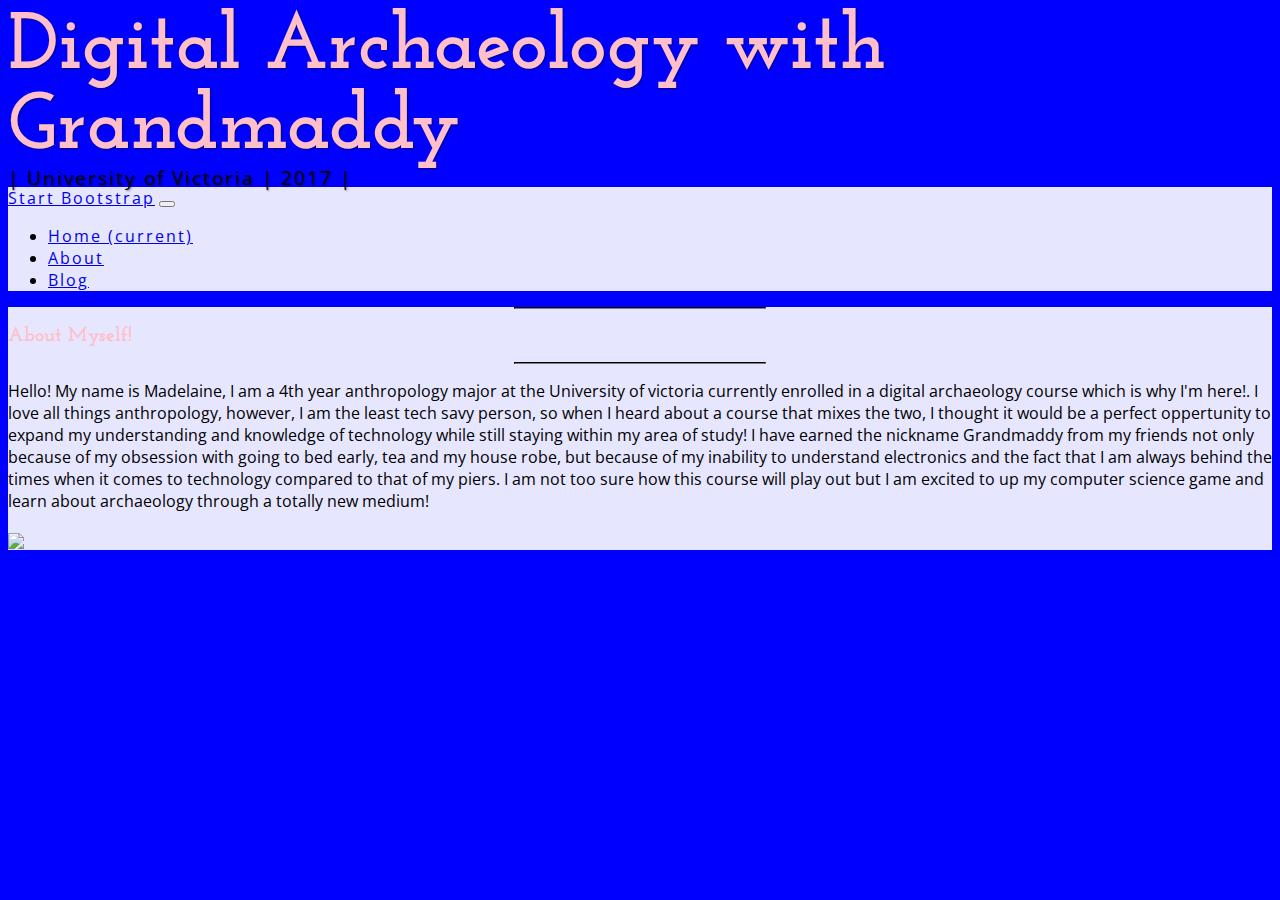
==== about.html @ ee33e9ff "Update about.html" ====
<!DOCTYPE html>
<html lang="en">

  <head>

    <meta charset="utf-8">
    <meta name="viewport" content="width=device-width, initial-scale=1, shrink-to-fit=no">
    <meta name="description" content="">
    <meta name="author" content="">

    <title>Business Casual - Start Bootstrap Theme</title>

    <!-- Bootstrap core CSS -->
    <link href="vendor/bootstrap/css/bootstrap.min.css" rel="stylesheet">

    <!-- Custom fonts for this template -->
    <link href="https://fonts.googleapis.com/css?family=Open+Sans:300italic,400italic,600italic,700italic,800italic,400,300,600,700,800" rel="stylesheet" type="text/css">
    <link href="https://fonts.googleapis.com/css?family=Josefin+Slab:100,300,400,600,700,100italic,300italic,400italic,600italic,700italic" rel="stylesheet" type="text/css">

    <!-- Custom styles for this template -->
    <link href="css/business-casual.css" rel="stylesheet">

  </head>

  <body>
    <div class="tagline-upper text-center text-heading text-shadow text-#003300 mt-5 d-none d-lg-block">Digital Archaeology with Grandmaddy</div>
    <div class="tagline-lower text-center text-expanded text-shadow text-uppercase text-#003300 mb-5 d-none d-lg-block">| University of Victoria | 2017 |</div>

    <!-- Navigation -->
    <nav class="navbar navbar-expand-lg navbar-light bg-faded py-lg-4">
      <div class="container">
        <a class="navbar-brand text-uppercase text-expanded font-weight-bold d-lg-none" href="#">Start Bootstrap</a>
        <button class="navbar-toggler" type="button" data-toggle="collapse" data-target="#navbarResponsive" aria-controls="navbarResponsive" aria-expanded="false" aria-label="Toggle navigation">
          <span class="navbar-toggler-icon"></span>
        </button>
        <div class="collapse navbar-collapse" id="navbarResponsive">
          <ul class="navbar-nav mx-auto">
            <li class="nav-item px-lg-4">
              <a class="nav-link text-uppercase text-expanded" href="index.html">Home
                <span class="sr-only">(current)</span>
              </a>
            </li>
            <li class="nav-item active px-lg-4">
              <a class="nav-link text-uppercase text-expanded" href="about.html">About</a>
            </li>
            <li class="nav-item px-lg-4">
              <a class="nav-link text-uppercase text-expanded" href="blog.html">Blog</a>
            </li>
            <!-- hiding 
            <li class="nav-item px-lg-4">
              <a class="nav-link text-uppercase text-expanded" href="contact.html">Contact</a>
            </li>
            -->
          </ul>
        </div>
      </div>
    </nav>

    <div class="container">

      <div class="bg-faded p-4 my-4">
        <hr class="divider">
        <h2 class="text-center text-lg text-uppercase my-0">About
          <strong>Myself!</strong>
        </h2>
        <hr class="divider">
        <p>Hello! My name is Madelaine, I am a 4th year anthropology major at the University of victoria currently enrolled in a digital archaeology course which is why I'm here!. I love all things anthropology, however, I am the least tech savy person, so when I heard about a course that mixes the two, I thought it would be a perfect oppertunity to expand my understanding and knowledge of technology while still staying within my area of study! I have earned the nickname Grandmaddy from my friends not only because of my obsession with going to bed early, tea and my house robe, but because of my inability to understand electronics and the fact that I am always behind the times when it comes to technology compared to that of my piers. I am not too sure how this course will play out but I am excited to up my computer science game and learn about archaeology through a totally new medium!</p>
        <div class="row">
          <div class="col-lg-6">
             <img align="center" src="img/IMG_3381.jpg" width="700" lenth="700"> 
            
         
          </div>
    
             
        </div>
      </div>
    <!-- /.container -->

    <footer class="bg-faded text-center py-5">
      <div class="container">
        <!--
        <p class="m-0">Copyright &copy; Your Website 2017</p> -->
      </div>
    </footer>

    <!-- Bootstrap core JavaScript -->
    <script src="vendor/jquery/jquery.min.js"></script>
    <script src="vendor/popper/popper.min.js"></script>
    <script src="vendor/bootstrap/js/bootstrap.min.js"></script>

  </body>

</html>
---- css/business-casual.css ----
/*!
 * Start Bootstrap - Business Casual (http://startbootstrap.com/template-overviews/business-casual)
 * Copyright 2013-2017 Start Bootstrap
 * Licensed under MIT (https://github.com/BlackrockDigital/startbootstrap-business-casual/blob/master/LICENSE)
 */

body {
  font-family: "Open Sans", Helvetica, Arial, sans-serif;
  <!-- hide image
  background: url('../img/background-2076334_960_720.jpg') no-repeat center center fixed;
  -->
  -webkit-background-size: cover;
  -moz-background-size: cover;
  background-size: cover;
  -o-background-size: cover;
  background-color: blue;
}

h1, h2, h3, h4, h5, h6, .text-heading {
  font-family: "Josefin Slab", "Helvetica Neue", Helvetica, Arial, sans-serif;
  color: pink;
}

h1 {
  font-size: 4rem;
  color: pink;
}

.tagline-upper {
  font-size: 5rem;
  font-weight: 700;
  line-height: 1;
}

.tagline-lower {
  font-size: 1.2rem;
  line-height: 1;
}

.text-expanded {
  letter-spacing: 2px;
}

.text-shadow {
  text-shadow: 1px 1px 2px rgba(0, 0, 0, 0.5);
}

.text-lg {
  font-size: 1.25rem;
}

.bg-faded {
  background-color: rgba(255, 255, 255, 0.9);
}

.bg-overlay {
  background-color: rgba(0, 0, 0, 0.7);
}

hr.divider {
  border-color: #292b2c;
  max-width: 250px;
}

.map-container iframe {
  pointer-events: none;
}

.map-container iframe.clicked {
  pointer-events: auto;
}
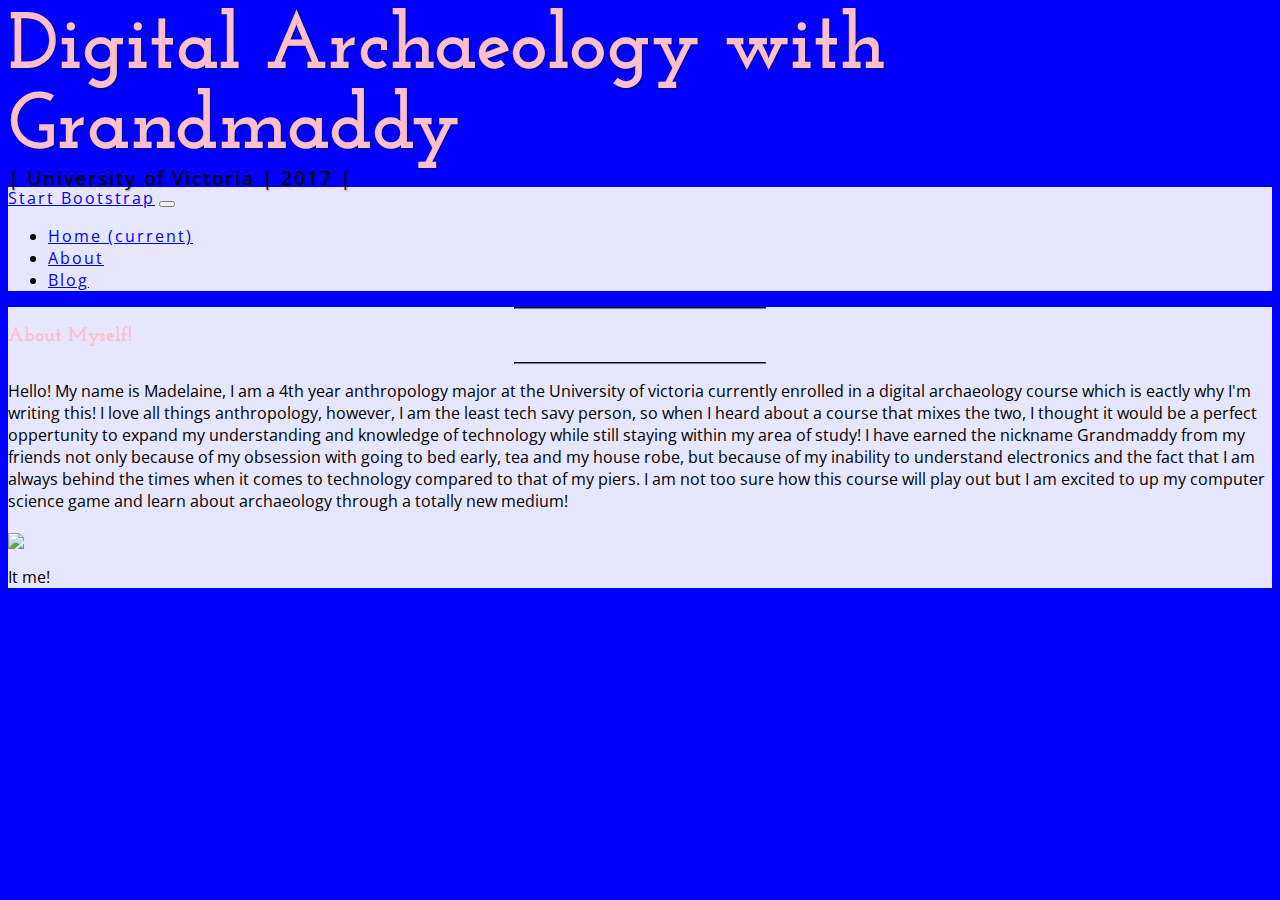
==== commit bbca32a3: "Update about.html" ====
--- a/about.html
+++ b/about.html
@@ -64,10 +64,11 @@
           <strong>Myself!</strong>
         </h2>
         <hr class="divider">
-        <p>Hello! My name is Madelaine, I am a 4th year anthropology major at the University of victoria currently enrolled in a digital archaeology course which is why I'm here!. I love all things anthropology, however, I am the least tech savy person, so when I heard about a course that mixes the two, I thought it would be a perfect oppertunity to expand my understanding and knowledge of technology while still staying within my area of study! I have earned the nickname Grandmaddy from my friends not only because of my obsession with going to bed early, tea and my house robe, but because of my inability to understand electronics and the fact that I am always behind the times when it comes to technology compared to that of my piers. I am not too sure how this course will play out but I am excited to up my computer science game and learn about archaeology through a totally new medium!</p>
+        <p>Hello! My name is Madelaine, I am a 4th year anthropology major at the University of victoria currently enrolled in a digital archaeology course which is eactly why I'm writing this! I love all things anthropology, however, I am the least tech savy person, so when I heard about a course that mixes the two, I thought it would be a perfect oppertunity to expand my understanding and knowledge of technology while still staying within my area of study! I have earned the nickname Grandmaddy from my friends not only because of my obsession with going to bed early, tea and my house robe, but because of my inability to understand electronics and the fact that I am always behind the times when it comes to technology compared to that of my piers. I am not too sure how this course will play out but I am excited to up my computer science game and learn about archaeology through a totally new medium!</p>
         <div class="row">
           <div class="col-lg-6">
              <img align="center" src="img/IMG_3381.jpg" width="700" lenth="700"> 
+            <p> It me! </P>
             
          
           </div>
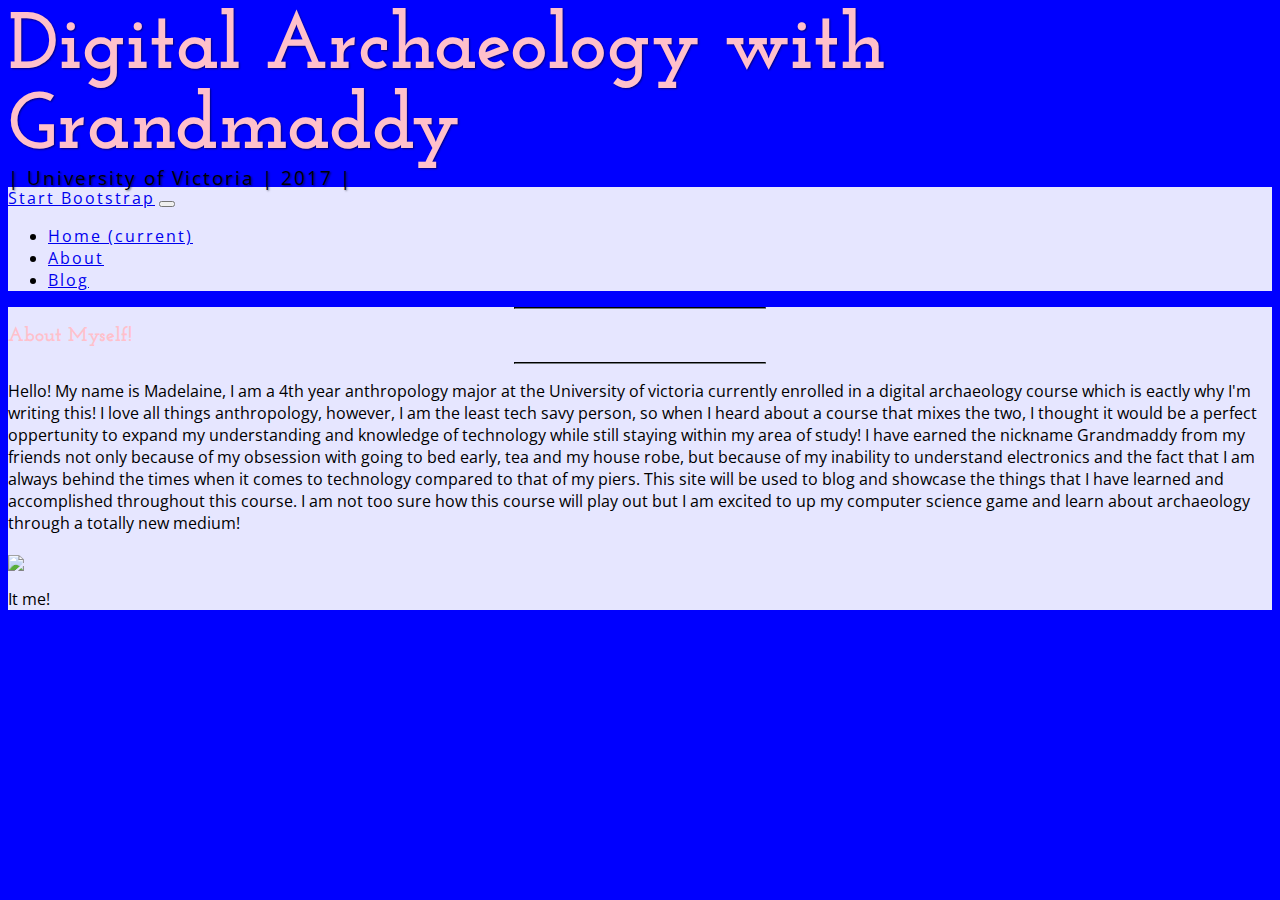
==== commit a72e9984: "Update about.html" ====
--- a/about.html
+++ b/about.html
@@ -46,11 +46,12 @@
             <li class="nav-item px-lg-4">
               <a class="nav-link text-uppercase text-expanded" href="blog.html">Blog</a>
             </li>
-            <!-- hiding 
+            <!--
             <li class="nav-item px-lg-4">
               <a class="nav-link text-uppercase text-expanded" href="contact.html">Contact</a>
             </li>
-            -->
+-->
+           
           </ul>
         </div>
       </div>
@@ -64,7 +65,7 @@
           <strong>Myself!</strong>
         </h2>
         <hr class="divider">
-        <p>Hello! My name is Madelaine, I am a 4th year anthropology major at the University of victoria currently enrolled in a digital archaeology course which is eactly why I'm writing this! I love all things anthropology, however, I am the least tech savy person, so when I heard about a course that mixes the two, I thought it would be a perfect oppertunity to expand my understanding and knowledge of technology while still staying within my area of study! I have earned the nickname Grandmaddy from my friends not only because of my obsession with going to bed early, tea and my house robe, but because of my inability to understand electronics and the fact that I am always behind the times when it comes to technology compared to that of my piers. I am not too sure how this course will play out but I am excited to up my computer science game and learn about archaeology through a totally new medium!</p>
+        <p>Hello! My name is Madelaine, I am a 4th year anthropology major at the University of victoria currently enrolled in a digital archaeology course which is eactly why I'm writing this! I love all things anthropology, however, I am the least tech savy person, so when I heard about a course that mixes the two, I thought it would be a perfect oppertunity to expand my understanding and knowledge of technology while still staying within my area of study! I have earned the nickname Grandmaddy from my friends not only because of my obsession with going to bed early, tea and my house robe, but because of my inability to understand electronics and the fact that I am always behind the times when it comes to technology compared to that of my piers. This site will be used to blog and showcase the things that I have learned and accomplished throughout this course. I am not too sure how this course will play out but I am excited to up my computer science game and learn about archaeology through a totally new medium!</p>
         <div class="row">
           <div class="col-lg-6">
              <img align="center" src="img/IMG_3381.jpg" width="700" lenth="700"> 
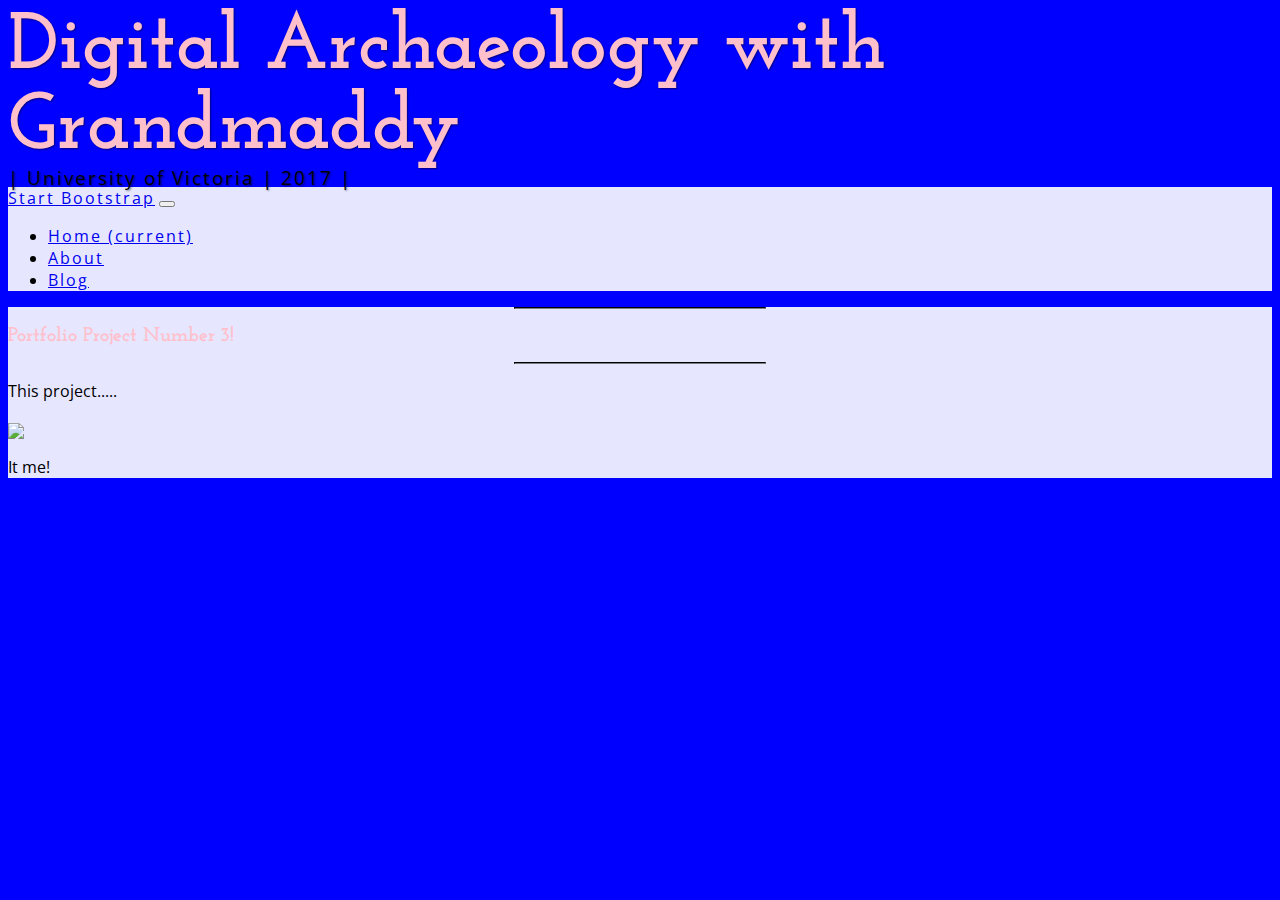
==== commit 7b6e12d2: "Update about.html" ====
--- a/about.html
+++ b/about.html
@@ -41,10 +41,10 @@
               </a>
             </li>
             <li class="nav-item active px-lg-4">
-              <a class="nav-link text-uppercase text-expanded" href="about.html">About</a>
+              <a class="nav-link text-uppercase text-expanded" href="Portfolio Proj. 3.html">About</a>
             </li>
             <li class="nav-item px-lg-4">
-              <a class="nav-link text-uppercase text-expanded" href="blog.html">Blog</a>
+              <a class="nav-link text-uppercase text-expanded" href="Portfolio Proj. 2.html">Blog</a>
             </li>
             <!--
             <li class="nav-item px-lg-4">
@@ -61,11 +61,11 @@
 
       <div class="bg-faded p-4 my-4">
         <hr class="divider">
-        <h2 class="text-center text-lg text-uppercase my-0">About
-          <strong>Myself!</strong>
+        <h2 class="text-center text-lg text-uppercase my-0">Portfolio Project 
+          <strong>Number 3!</strong>
         </h2>
         <hr class="divider">
-        <p>Hello! My name is Madelaine, I am a 4th year anthropology major at the University of victoria currently enrolled in a digital archaeology course which is eactly why I'm writing this! I love all things anthropology, however, I am the least tech savy person, so when I heard about a course that mixes the two, I thought it would be a perfect oppertunity to expand my understanding and knowledge of technology while still staying within my area of study! I have earned the nickname Grandmaddy from my friends not only because of my obsession with going to bed early, tea and my house robe, but because of my inability to understand electronics and the fact that I am always behind the times when it comes to technology compared to that of my piers. This site will be used to blog and showcase the things that I have learned and accomplished throughout this course. I am not too sure how this course will play out but I am excited to up my computer science game and learn about archaeology through a totally new medium!</p>
+        <p> This project.....</p>
         <div class="row">
           <div class="col-lg-6">
              <img align="center" src="img/IMG_3381.jpg" width="700" lenth="700"> 
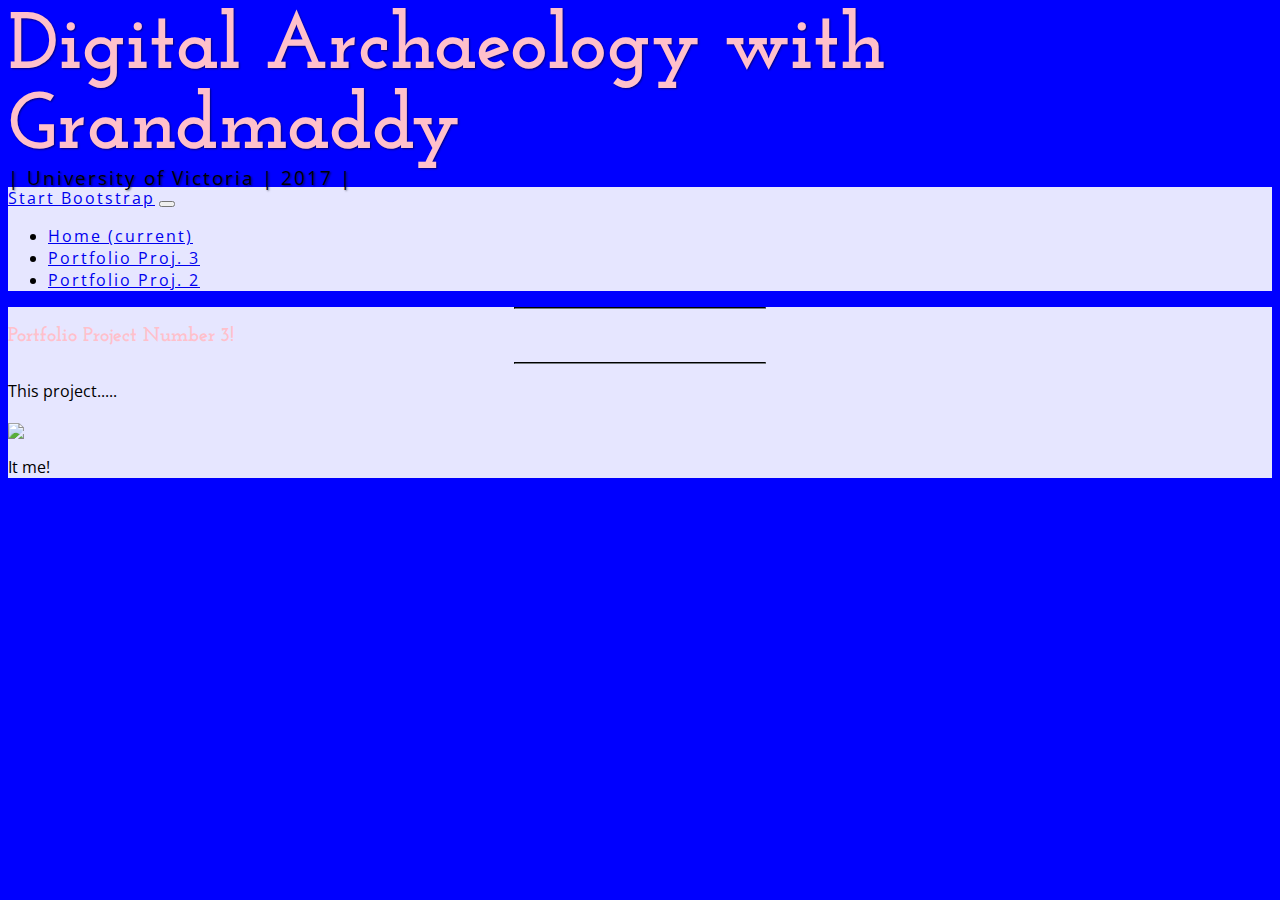
==== commit 6166f61c: "Update about.html" ====
--- a/about.html
+++ b/about.html
@@ -41,10 +41,10 @@
               </a>
             </li>
             <li class="nav-item active px-lg-4">
-              <a class="nav-link text-uppercase text-expanded" href="Portfolio Proj. 3.html">About</a>
+              <a class="nav-link text-uppercase text-expanded" href="Portfolio Proj. 3.html">Portfolio Proj. 3</a>
             </li>
             <li class="nav-item px-lg-4">
-              <a class="nav-link text-uppercase text-expanded" href="Portfolio Proj. 2.html">Blog</a>
+              <a class="nav-link text-uppercase text-expanded" href="Portfolio Proj. 2.html">Portfolio  Proj. 2</a>
             </li>
             <!--
             <li class="nav-item px-lg-4">
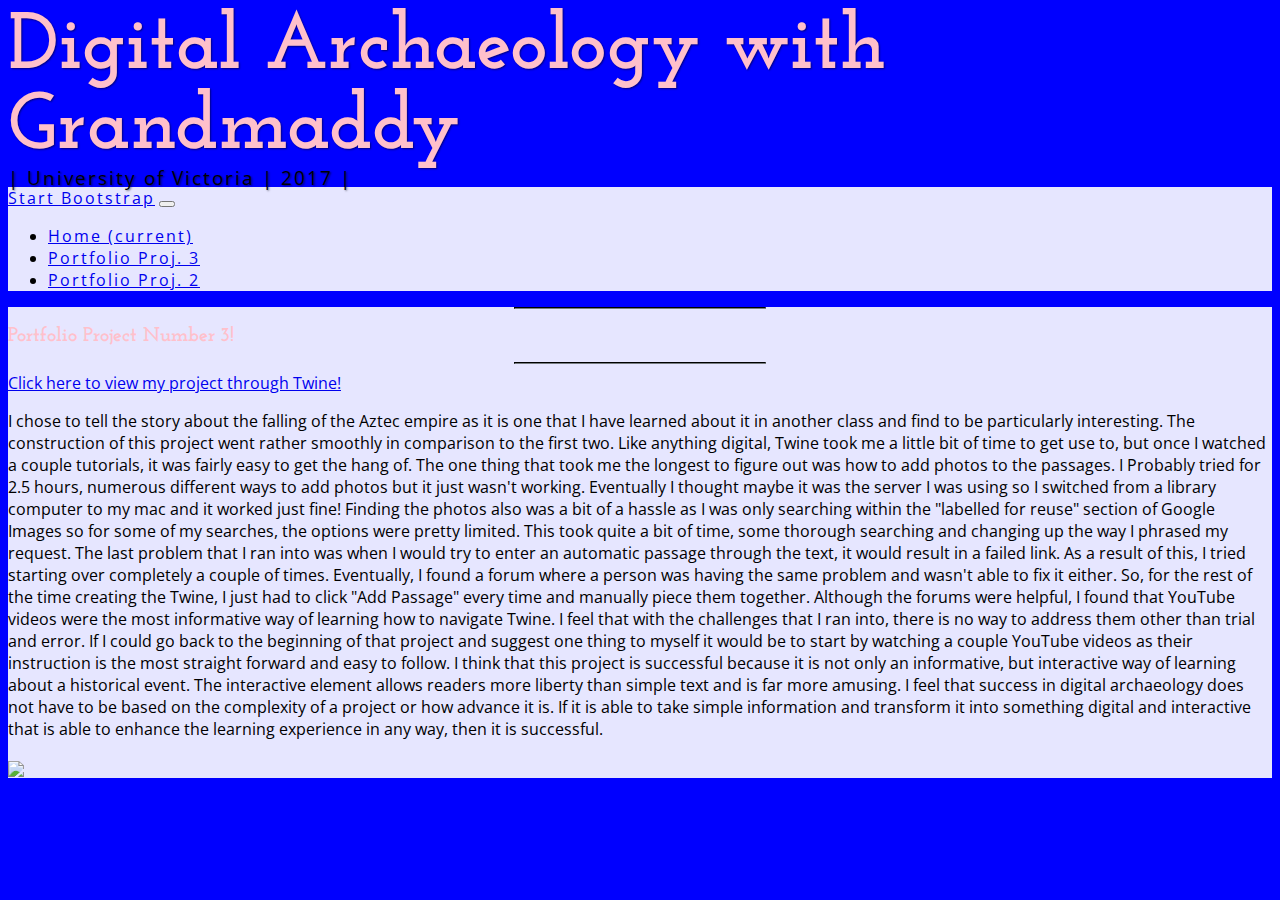
==== commit ef33c3e4: "Update about.html" ====
--- a/about.html
+++ b/about.html
@@ -41,10 +41,10 @@
               </a>
             </li>
             <li class="nav-item active px-lg-4">
-              <a class="nav-link text-uppercase text-expanded" href="Portfolio Proj. 3.html">Portfolio Proj. 3</a>
+              <a class="nav-link text-uppercase text-expanded" href="about.html">Portfolio Proj. 3</a>
             </li>
             <li class="nav-item px-lg-4">
-              <a class="nav-link text-uppercase text-expanded" href="Portfolio Proj. 2.html">Portfolio  Proj. 2</a>
+              <a class="nav-link text-uppercase text-expanded" href="blog.html">Portfolio  Proj. 2</a>
             </li>
             <!--
             <li class="nav-item px-lg-4">
@@ -65,11 +65,12 @@
           <strong>Number 3!</strong>
         </h2>
         <hr class="divider">
-        <p> This project.....</p>
+        <a href="https://twinery.org/2/#!/stories/87125202-2018-469b-8c27-69bd73e51fa1/play"> Click here to view my project through Twine!</a>
+        <p>  I chose to tell the story about the falling of the Aztec empire as it is one that I have learned about it in another class and find to be particularly interesting. The construction of this project went rather smoothly in comparison to the first two. Like anything digital, Twine took me a little bit of time to get use to, but once I watched a couple tutorials, it was fairly easy to get the hang of. The one thing that took me the longest to figure out was how to add photos to the passages. I Probably tried for 2.5 hours, numerous different ways to add photos but it just wasn't working. Eventually I thought maybe it was the server I was using so I switched from a library computer to my mac and it worked just fine! Finding the photos also was a bit of a hassle as I was only searching within the "labelled for reuse" section of Google Images so for some of my searches, the options were pretty limited. This took quite a bit of time, some thorough searching and changing up the way I phrased my request. The last problem that I ran into was when I would try to enter an automatic passage through the text, it would result in a failed link. As a result of this, I tried starting over completely a couple of times. Eventually, I found a forum where a person was having the same problem and wasn't able to fix it either. So, for the rest of the time creating the Twine, I just had to click "Add Passage" every time and manually piece them together. Although the forums were helpful, I found that YouTube videos were the most informative way of learning how to navigate Twine. I feel that with the challenges that I ran into, there is no way to address them other than trial and error. If I could go back to the beginning of that project and suggest one thing to myself it would be to start by watching a couple YouTube videos as their instruction is the most straight forward and easy to follow. I think that this project is successful because it is not only an informative, but interactive way of learning about a historical event. The interactive element allows readers more liberty than simple text and is far more amusing. I feel that success in digital archaeology does not have to be based on the complexity of a project or how advance it is. If it is able to take simple information and transform it into something digital and interactive that is able to enhance the learning experience in any way, then it is successful.    </p>
         <div class="row">
           <div class="col-lg-6">
              <img align="center" src="img/IMG_3381.jpg" width="700" lenth="700"> 
-            <p> It me! </P>
+            <!--<p> It me! </P>-->
             
          
           </div>
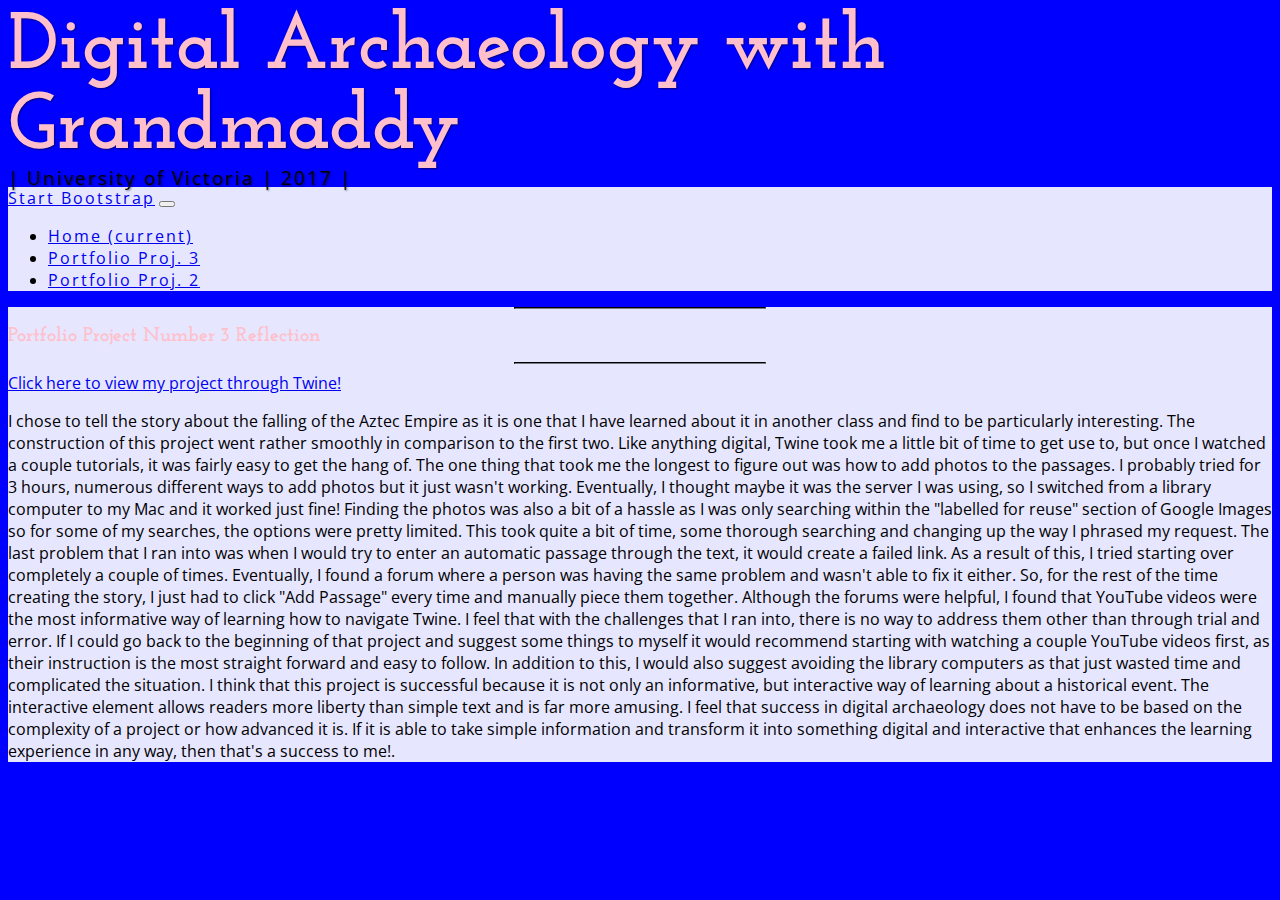
==== commit 7c890f7a: "Update about.html" ====
--- a/about.html
+++ b/about.html
@@ -61,16 +61,16 @@
 
       <div class="bg-faded p-4 my-4">
         <hr class="divider">
-        <h2 class="text-center text-lg text-uppercase my-0">Portfolio Project 
-          <strong>Number 3!</strong>
+        <h2 class="text-center text-lg text-uppercase my-0">Portfolio Project Number 3
+          <strong>Reflection</strong>
         </h2>
         <hr class="divider">
         <a href="https://twinery.org/2/#!/stories/87125202-2018-469b-8c27-69bd73e51fa1/play"> Click here to view my project through Twine!</a>
-        <p>  I chose to tell the story about the falling of the Aztec empire as it is one that I have learned about it in another class and find to be particularly interesting. The construction of this project went rather smoothly in comparison to the first two. Like anything digital, Twine took me a little bit of time to get use to, but once I watched a couple tutorials, it was fairly easy to get the hang of. The one thing that took me the longest to figure out was how to add photos to the passages. I Probably tried for 2.5 hours, numerous different ways to add photos but it just wasn't working. Eventually I thought maybe it was the server I was using so I switched from a library computer to my mac and it worked just fine! Finding the photos also was a bit of a hassle as I was only searching within the "labelled for reuse" section of Google Images so for some of my searches, the options were pretty limited. This took quite a bit of time, some thorough searching and changing up the way I phrased my request. The last problem that I ran into was when I would try to enter an automatic passage through the text, it would result in a failed link. As a result of this, I tried starting over completely a couple of times. Eventually, I found a forum where a person was having the same problem and wasn't able to fix it either. So, for the rest of the time creating the Twine, I just had to click "Add Passage" every time and manually piece them together. Although the forums were helpful, I found that YouTube videos were the most informative way of learning how to navigate Twine. I feel that with the challenges that I ran into, there is no way to address them other than trial and error. If I could go back to the beginning of that project and suggest one thing to myself it would be to start by watching a couple YouTube videos as their instruction is the most straight forward and easy to follow. I think that this project is successful because it is not only an informative, but interactive way of learning about a historical event. The interactive element allows readers more liberty than simple text and is far more amusing. I feel that success in digital archaeology does not have to be based on the complexity of a project or how advance it is. If it is able to take simple information and transform it into something digital and interactive that is able to enhance the learning experience in any way, then it is successful.    </p>
+        <p>  I chose to tell the story about the falling of the Aztec Empire as it is one that I have learned about it in another class and find to be particularly interesting. The construction of this project went rather smoothly in comparison to the first two. Like anything digital, Twine took me a little bit of time to get use to, but once I watched a couple tutorials, it was fairly easy to get the hang of. The one thing that took me the longest to figure out was how to add photos to the passages. I probably tried for 3 hours, numerous different ways to add photos but it just wasn't working. Eventually, I thought maybe it was the server I was using, so I switched from a library computer to my Mac and it worked just fine! Finding the photos was also a bit of a hassle as I was only searching within the "labelled for reuse" section of Google Images so for some of my searches, the options were pretty limited. This took quite a bit of time, some thorough searching and changing up the way I phrased my request. The last problem that I ran into was when I would try to enter an automatic passage through the text, it would create a failed link. As a result of this, I tried starting over completely a couple of times. Eventually, I found a forum where a person was having the same problem and wasn't able to fix it either. So, for the rest of the time creating the story, I just had to click "Add Passage" every time and manually piece them together. Although the forums were helpful, I found that YouTube videos were the most informative way of learning how to navigate Twine. I feel that with the challenges that I ran into, there is no way to address them other than through trial and error. If I could go back to the beginning of that project and suggest some things to myself it would recommend starting with watching a couple YouTube videos first, as their instruction is the most straight forward and easy to follow. In addition to this, I would also suggest avoiding the library computers as that just wasted time and complicated the situation. I think that this project is successful because it is not only an informative, but interactive way of learning about a historical event. The interactive element allows readers more liberty than simple text and is far more amusing. I feel that success in digital archaeology does not have to be based on the complexity of a project or how advanced it is. If it is able to take simple information and transform it into something digital and interactive that enhances the learning experience in any way, then that's a success to me!.    </p>
         <div class="row">
           <div class="col-lg-6">
-             <img align="center" src="img/IMG_3381.jpg" width="700" lenth="700"> 
-            <!--<p> It me! </P>-->
+            <!-- <img align="center" src="img/IMG_3381.jpg" width="700" lenth="700"> 
+           <p> It me! </P>-->
             
          
           </div>
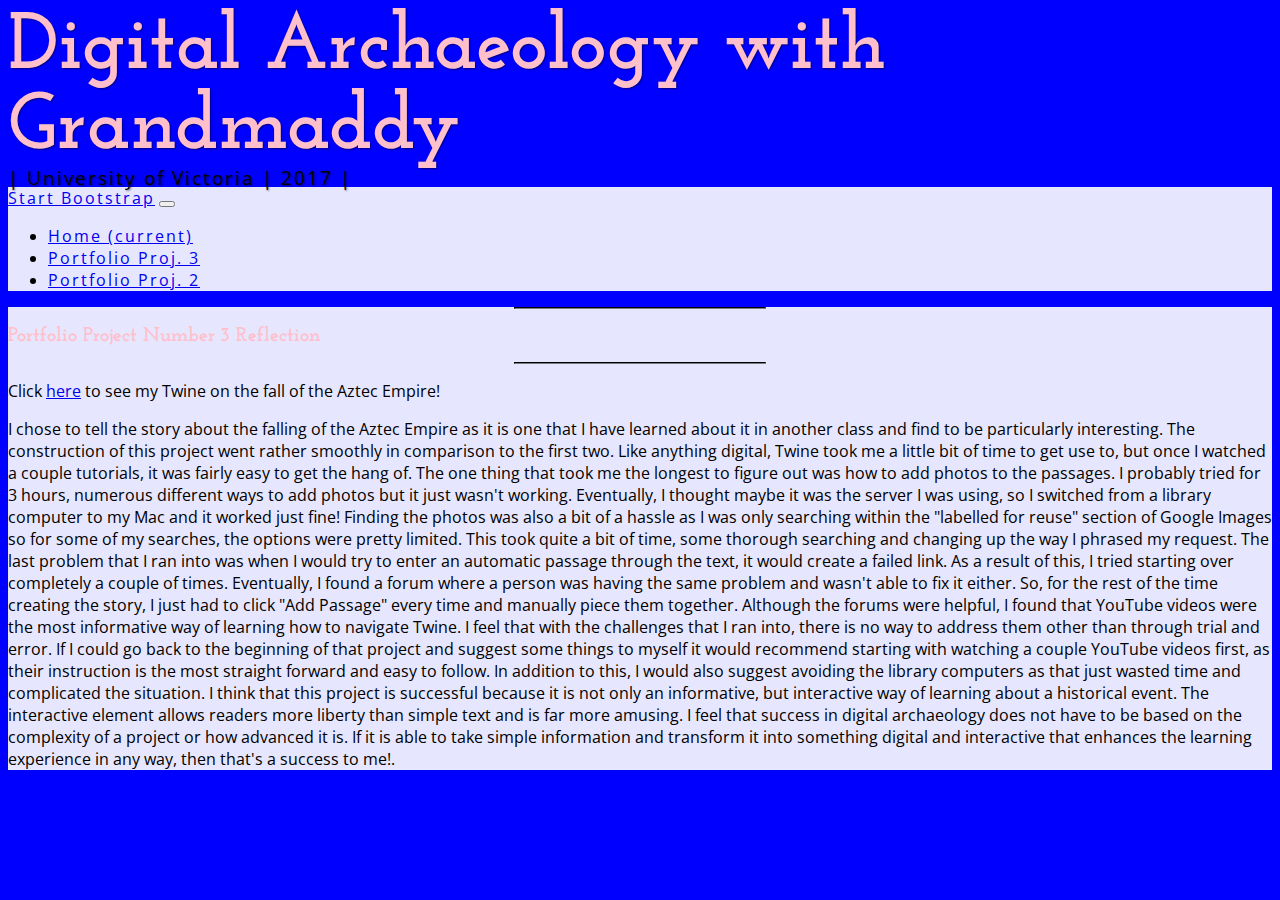
==== commit 7ddac2d9: "Update about.html" ====
--- a/about.html
+++ b/about.html
@@ -65,7 +65,8 @@
           <strong>Reflection</strong>
         </h2>
         <hr class="divider">
-        <a href="https://twinery.org/2/#!/stories/87125202-2018-469b-8c27-69bd73e51fa1/play"> Click here to view my project through Twine!</a>
+        <p>Click <a href="digitalarchwithgrandmaddy/The Fall of the Aztec Empire.html">here</a> to see my Twine on the fall of the Aztec Empire! </p>
+      <!--  <a href="https://twinery.org/2/#!/stories/87125202-2018-469b-8c27-69bd73e51fa1/play"> Click here to view my project through Twine!</a>-->
         <p>  I chose to tell the story about the falling of the Aztec Empire as it is one that I have learned about it in another class and find to be particularly interesting. The construction of this project went rather smoothly in comparison to the first two. Like anything digital, Twine took me a little bit of time to get use to, but once I watched a couple tutorials, it was fairly easy to get the hang of. The one thing that took me the longest to figure out was how to add photos to the passages. I probably tried for 3 hours, numerous different ways to add photos but it just wasn't working. Eventually, I thought maybe it was the server I was using, so I switched from a library computer to my Mac and it worked just fine! Finding the photos was also a bit of a hassle as I was only searching within the "labelled for reuse" section of Google Images so for some of my searches, the options were pretty limited. This took quite a bit of time, some thorough searching and changing up the way I phrased my request. The last problem that I ran into was when I would try to enter an automatic passage through the text, it would create a failed link. As a result of this, I tried starting over completely a couple of times. Eventually, I found a forum where a person was having the same problem and wasn't able to fix it either. So, for the rest of the time creating the story, I just had to click "Add Passage" every time and manually piece them together. Although the forums were helpful, I found that YouTube videos were the most informative way of learning how to navigate Twine. I feel that with the challenges that I ran into, there is no way to address them other than through trial and error. If I could go back to the beginning of that project and suggest some things to myself it would recommend starting with watching a couple YouTube videos first, as their instruction is the most straight forward and easy to follow. In addition to this, I would also suggest avoiding the library computers as that just wasted time and complicated the situation. I think that this project is successful because it is not only an informative, but interactive way of learning about a historical event. The interactive element allows readers more liberty than simple text and is far more amusing. I feel that success in digital archaeology does not have to be based on the complexity of a project or how advanced it is. If it is able to take simple information and transform it into something digital and interactive that enhances the learning experience in any way, then that's a success to me!.    </p>
         <div class="row">
           <div class="col-lg-6">
